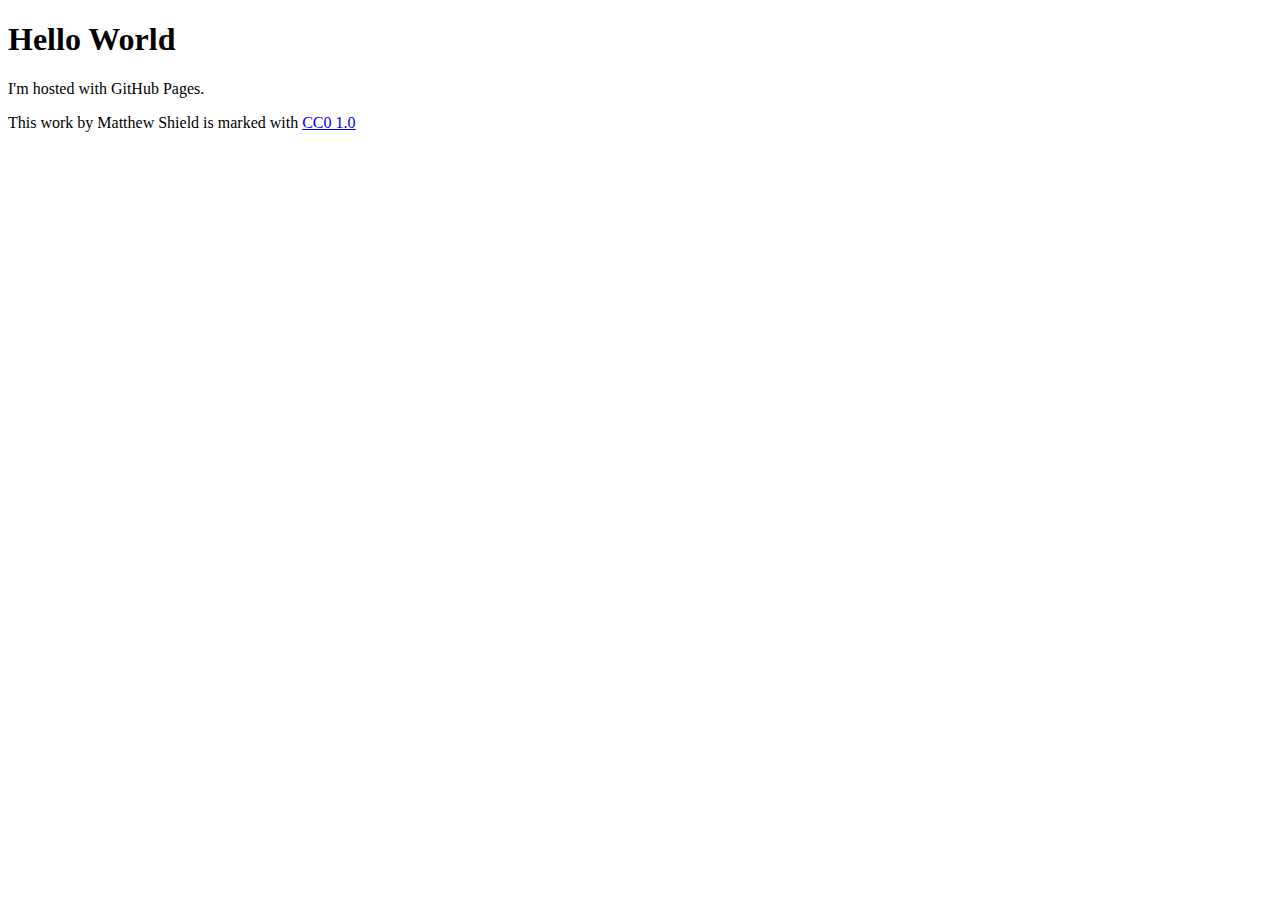
==== index.html @ c8715e82 "Update index.html" ====
<!DOCTYPE html>
<html>
<body>
<h1>Hello World</h1>
<p>I'm hosted with GitHub Pages.</p>
</body>

<p xmlns:cc="http://creativecommons.org/ns#" >This work by <span property="cc:attributionName">Matthew Shield</span> is marked with <a href="https://creativecommons.org/publicdomain/zero/1.0/?ref=chooser-v1" target="_blank" rel="license noopener noreferrer" style="display:inline-block;">CC0 1.0<img style="height:22px!important;margin-left:3px;vertical-align:text-bottom;" src="https://mirrors.creativecommons.org/presskit/icons/cc.svg?ref=chooser-v1" alt=""><img style="height:22px!important;margin-left:3px;vertical-align:text-bottom;" src="https://mirrors.creativecommons.org/presskit/icons/zero.svg?ref=chooser-v1" alt=""></a></p> 
</html>
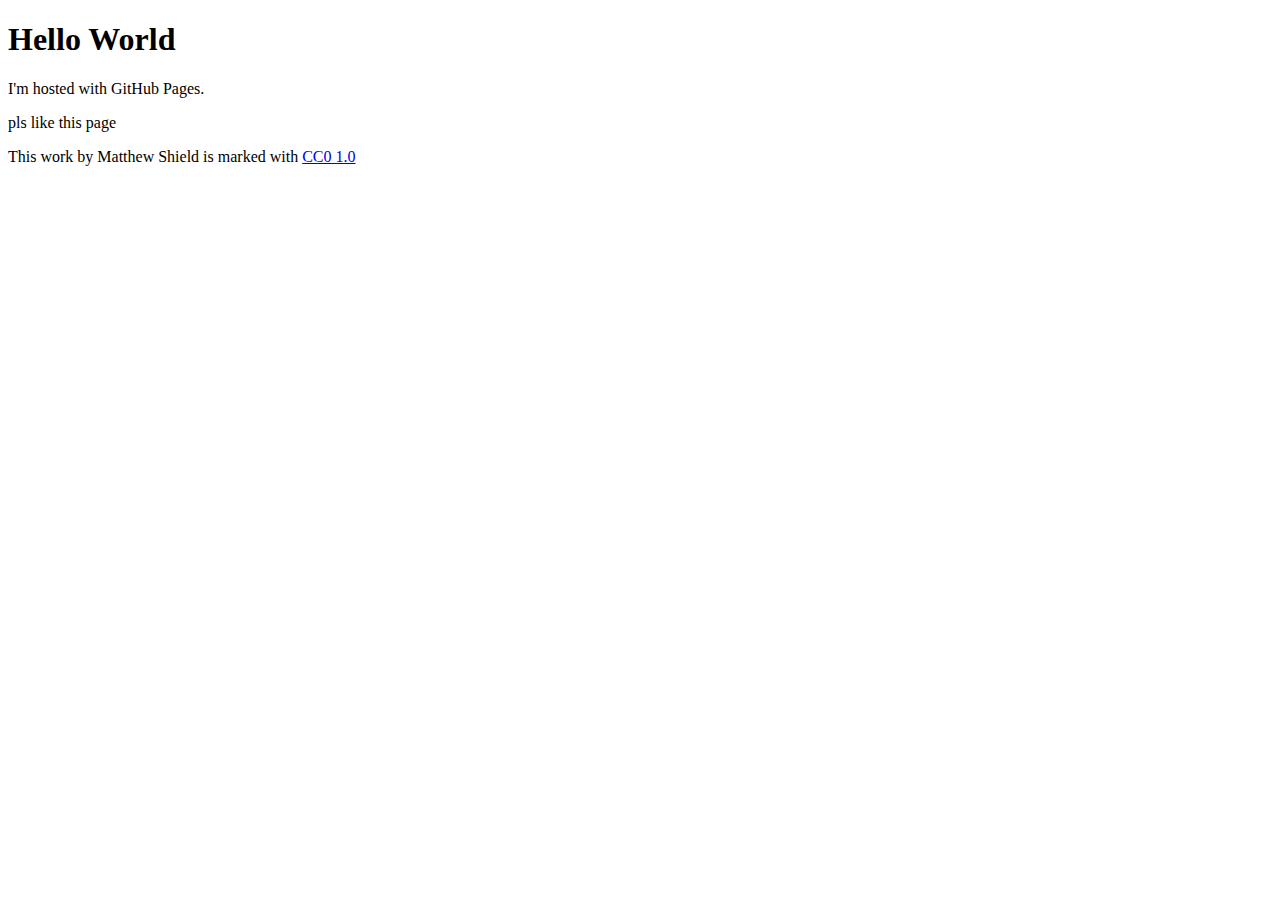
==== commit 05fc681a: "Update index.html" ====
--- a/index.html
+++ b/index.html
@@ -1,9 +1,13 @@
 <!DOCTYPE html>
 <html>
+  <div id="fb-root"></div>
+<script async defer crossorigin="anonymous" src="https://connect.facebook.net/en_US/sdk.js#xfbml=1&version=v22.0"></script>
 <body>
 <h1>Hello World</h1>
 <p>I'm hosted with GitHub Pages.</p>
+<p>pls like this page </p>
 </body>
+  <div class="fb-like" data-href="https://matthshiel.github.io/" data-width="20" data-layout="" data-action="" data-size="" data-share="true"></div>
 
 <p xmlns:cc="http://creativecommons.org/ns#" >This work by <span property="cc:attributionName">Matthew Shield</span> is marked with <a href="https://creativecommons.org/publicdomain/zero/1.0/?ref=chooser-v1" target="_blank" rel="license noopener noreferrer" style="display:inline-block;">CC0 1.0<img style="height:22px!important;margin-left:3px;vertical-align:text-bottom;" src="https://mirrors.creativecommons.org/presskit/icons/cc.svg?ref=chooser-v1" alt=""><img style="height:22px!important;margin-left:3px;vertical-align:text-bottom;" src="https://mirrors.creativecommons.org/presskit/icons/zero.svg?ref=chooser-v1" alt=""></a></p> 
-</html>+</html>
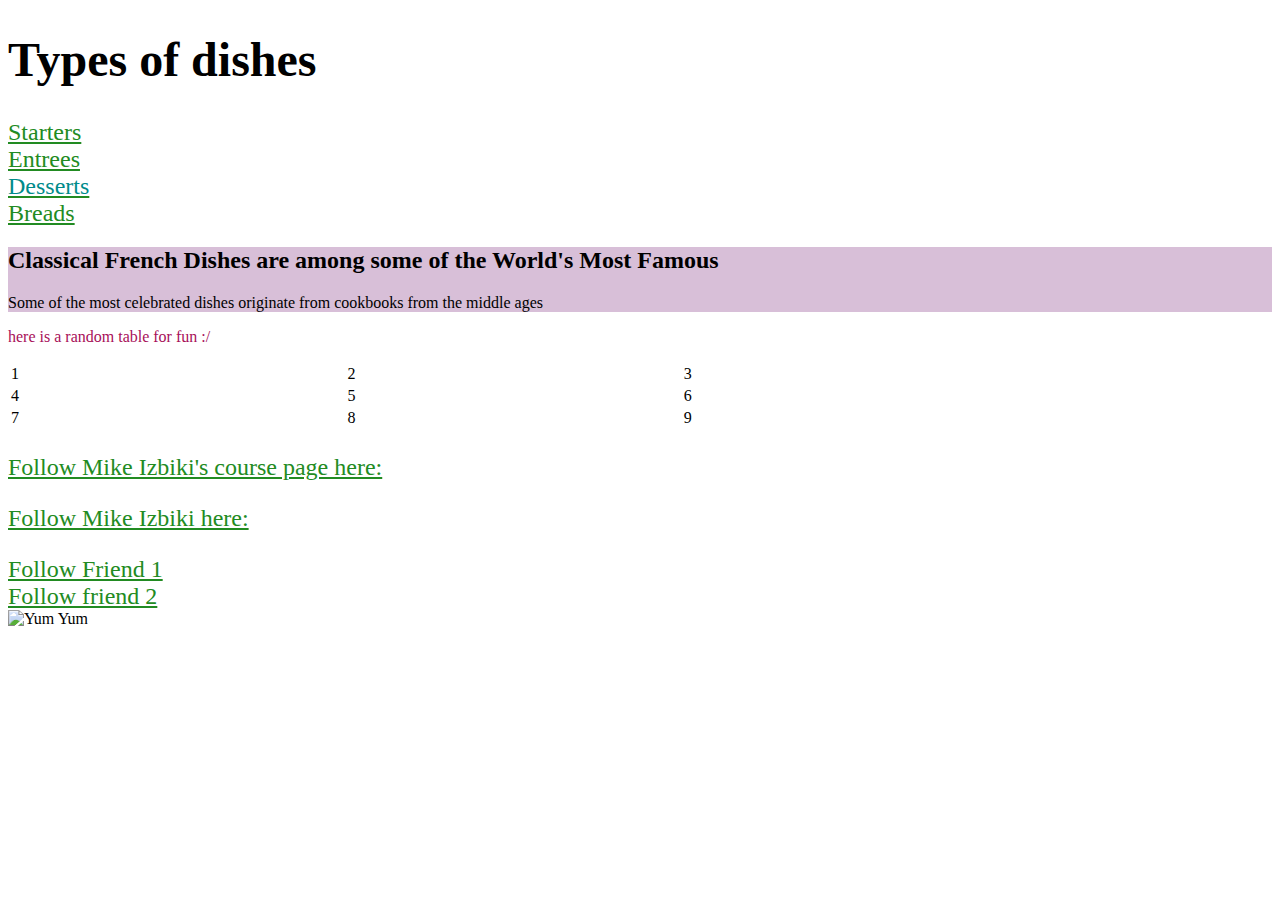
==== commit a940f54b: "Add files via upload" ====
--- a/index.html
+++ b/index.html
@@ -1,13 +1,65 @@
-<!DOCTYPE html>
-<html>
-  <div id="fb-root"></div>
-<script async defer crossorigin="anonymous" src="https://connect.facebook.net/en_US/sdk.js#xfbml=1&version=v22.0"></script>
-<body>
-<h1>Hello World</h1>
-<p>I'm hosted with GitHub Pages.</p>
-<p>pls like this page </p>
-</body>
-  <div class="fb-like" data-href="https://matthshiel.github.io/" data-width="20" data-layout="" data-action="" data-size="" data-share="true"></div>
-
-<p xmlns:cc="http://creativecommons.org/ns#" >This work by <span property="cc:attributionName">Matthew Shield</span> is marked with <a href="https://creativecommons.org/publicdomain/zero/1.0/?ref=chooser-v1" target="_blank" rel="license noopener noreferrer" style="display:inline-block;">CC0 1.0<img style="height:22px!important;margin-left:3px;vertical-align:text-bottom;" src="https://mirrors.creativecommons.org/presskit/icons/cc.svg?ref=chooser-v1" alt=""><img style="height:22px!important;margin-left:3px;vertical-align:text-bottom;" src="https://mirrors.creativecommons.org/presskit/icons/zero.svg?ref=chooser-v1" alt=""></a></p> 
-</html>
+<!DOCTYPE html> 
+<html lang-="en">
+    <head>
+
+    </head>
+        <title> 
+            Guide to French Cuisine
+        </title>
+        <link rel="stylesheet" href ="mystyle.css" >
+        <meta name="description" content="Introduction to mediocre dishes from France">
+    <body>
+    <div class = "links">
+        <h1>
+            Types of dishes
+               </h1>
+        <ol class="button">
+            <a href="french.starters.html"><li id= "first" > Starters</li></a>
+            <a href="french.entrees.html"><li id = "second">Entrees</li></a>
+            <a href="https://www.youtube.com/watch?v=dQw4w9WgXcQ"><li id = "third">Desserts</li></a>
+            <a href="https://www.youtube.com/watch?v=dQw4w9WgXcQ"><li id = "fourth">Breads</li></a>
+        </ol>
+    </div>
+    <div class = "info">
+        <h2>
+            Classical French Dishes are among some of the World's Most Famous
+        </h2>
+        <p>Some of the most celebrated dishes originate from cookbooks from the middle ages</p>
+    </div>
+    <p><span> here is a random table for fun :/</span></p>
+        <table> 
+            <tr>
+                <td>1</td>
+                <td>2</td>
+                <td>3</td>
+            </tr>
+            <tr>
+                <td>4</td>
+                <td>5</td>
+                <td>6</td>
+            </tr>
+            <tr>
+                <td>7</td>
+                <td>8</td>
+                <td>9</td>
+            </tr>
+        </table>
+        <div class = "links">
+        <p>   
+            <a href="https://github.com/mikeizbicki/cmc-csci040" >Follow Mike Izbiki's course page here:</L> 
+        </p>
+        <p> 
+            <a href="https://izbicki.me/" >Follow Mike Izbiki here:</F>          
+        </p>
+        <ol class="button">
+            <a href = "https://m1keh0uk.github.io./"><li>Follow Friend 1</li></a>
+            <a href = "https://micore-1989.github.io./"><li>Follow friend 2</li></a>
+        </ol>
+    </div>
+    <div class = "image">
+        <img src="https://robbreport.com/wp-content/uploads/2018/04/gordon-ramsay-1-e1523056498302.jpg?w=1000" alt="Yum Yum" width="280" height="180">
+    </div>
+    </body>
+    <!--insert script tag for gogole analytic later-->
+    <!--check for errors after publishing-->
+</html>--- a/mystyle.css
+++ b/mystyle.css
@@ -0,0 +1,52 @@
+
+
+a {color:forestgreen }
+
+h1:hover{
+    background-color: rgb(25, 210, 62);
+}
+
+ol.button li:hover {
+    /*color:forestgreen*/
+    background-color:rgb(255, 35, 204);
+}
+
+ol {
+    list-style-type: none;
+    margin: 0;
+    padding: 0;
+  }
+
+  .images {
+    background-color: salmon;
+  }
+  .info {
+    background-blend-mode: darken;
+    background-color: thistle;
+  }
+
+  .links {
+    font-size: x-large;
+    size: 0cap;
+  }
+
+  table {
+    width: 80%;
+
+  }
+
+  span {
+    color:rgb(168, 15, 89)
+    
+  }
+
+  #third {
+    color: darkcyan;
+  }
+
+  @media only screen and (max-width: 600px) {
+    body {
+      background-color: lightblue;
+    }
+  }
+
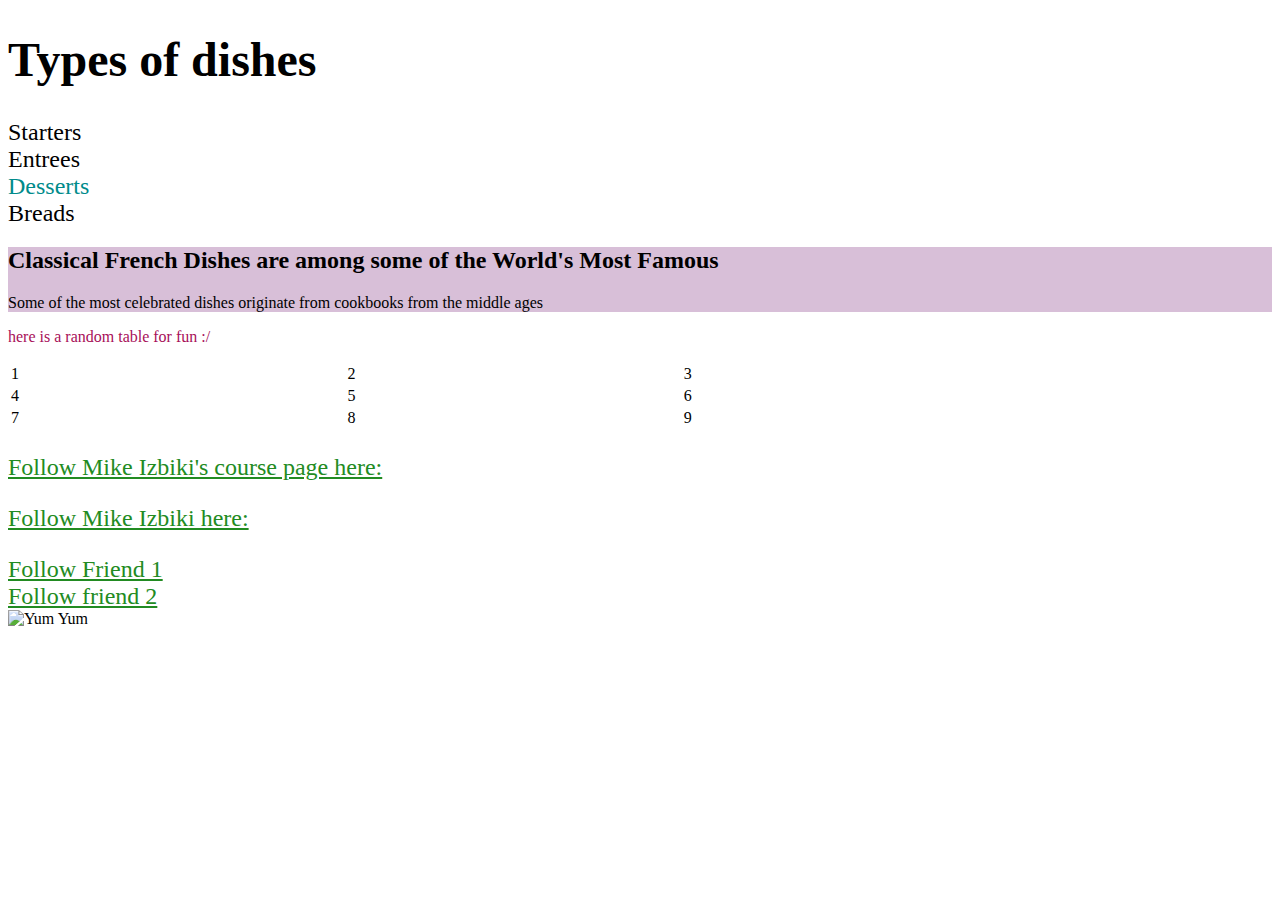
==== commit dc115a2b: "Update index.html" ====
--- a/index.html
+++ b/index.html
@@ -1,23 +1,25 @@
 <!DOCTYPE html> 
-<html lang-="en">
-    <head>
-
-    </head>
-        <title> 
+<html>
+    
+<head> 
+    <script async defer crossorigin="anonymous" src="https://connect.facebook.net/en_US/sdk.js#xfbml=1&version=v22.0"></script>
+    <title> 
             Guide to French Cuisine
-        </title>
-        <link rel="stylesheet" href ="mystyle.css" >
-        <meta name="description" content="Introduction to mediocre dishes from France">
+    </title>
+    <link rel="stylesheet" href ="mystyle.css" >
+    <meta name="description" content="Introduction to mediocre dishes from France">
+</head>
+        
     <body>
     <div class = "links">
         <h1>
             Types of dishes
                </h1>
         <ol class="button">
-            <a href="french.starters.html"><li id= "first" > Starters</li></a>
-            <a href="french.entrees.html"><li id = "second">Entrees</li></a>
-            <a href="https://www.youtube.com/watch?v=dQw4w9WgXcQ"><li id = "third">Desserts</li></a>
-            <a href="https://www.youtube.com/watch?v=dQw4w9WgXcQ"><li id = "fourth">Breads</li></a>
+            <href="french.starters.html"><li id= "first" > Starters</li></a>
+            <href="french.entrees.html"><li id = "second">Entrees</li></a>
+            <href="https://www.youtube.com/watch?v=dQw4w9WgXcQ"><li id = "third">Desserts</li></a>
+            <href="https://www.youtube.com/watch?v=dQw4w9WgXcQ"><li id = "fourth">Breads</li></a>
         </ol>
     </div>
     <div class = "info">
@@ -62,4 +64,4 @@
     </body>
     <!--insert script tag for gogole analytic later-->
     <!--check for errors after publishing-->
-</html>+</html>
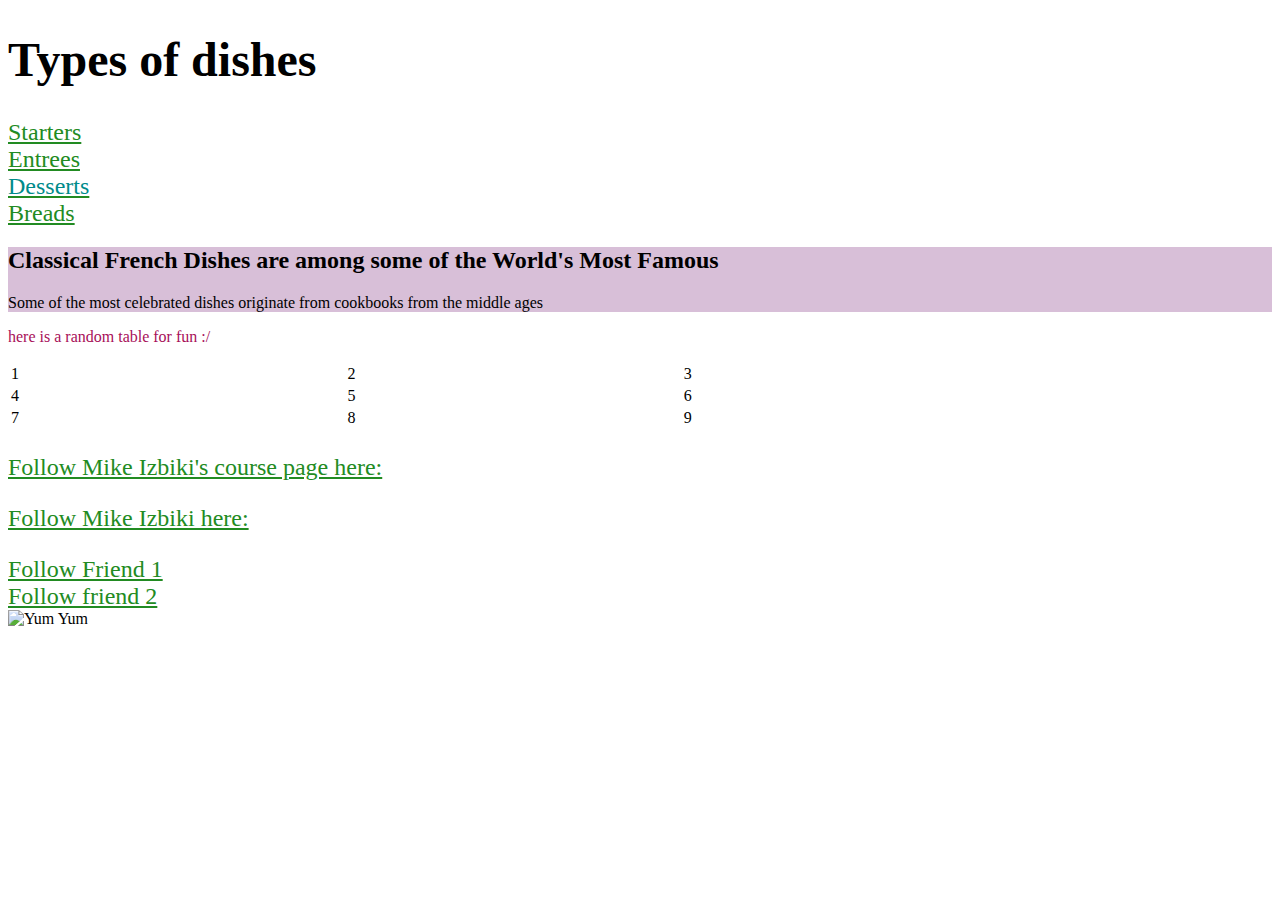
==== commit c55cfe96: "Update index.html" ====
--- a/index.html
+++ b/index.html
@@ -16,10 +16,10 @@
             Types of dishes
                </h1>
         <ol class="button">
-            <href="french.starters.html"><li id= "first" > Starters</li></a>
-            <href="french.entrees.html"><li id = "second">Entrees</li></a>
-            <href="https://www.youtube.com/watch?v=dQw4w9WgXcQ"><li id = "third">Desserts</li></a>
-            <href="https://www.youtube.com/watch?v=dQw4w9WgXcQ"><li id = "fourth">Breads</li></a>
+            <a href="french.starters.html"><li id= "first" > Starters</li></a>
+            <a href="french.entrees.html"><li id = "second">Entrees</li></a>
+            <a href="https://www.youtube.com/watch?v=dQw4w9WgXcQ"><li id = "third">Desserts</li></a>
+            <a href="https://www.youtube.com/watch?v=dQw4w9WgXcQ"><li id = "fourth">Breads</li></a>
         </ol>
     </div>
     <div class = "info">
